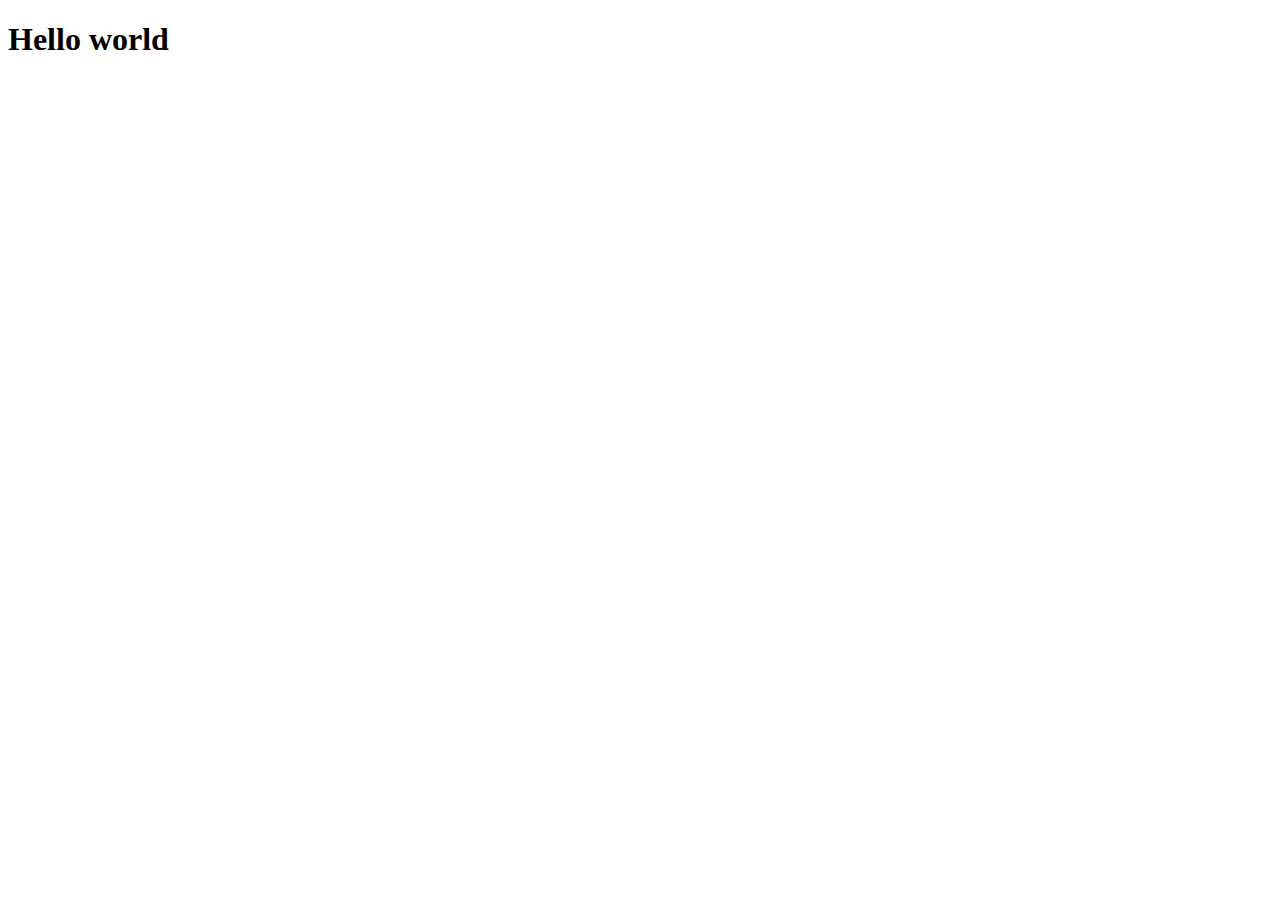
==== Lesson 1 task/index.html @ ca4437cd "Lessons" ====
<!DOCTYPE html>
<html lang="en">
<head>
    <meta charset="UTF-8">
    <meta name="viewport" content="width=device-width, initial-scale=1.0">
    <title>Document</title>
</head>
<body>
    <h1>Hello world</h1>
</body>
</html>
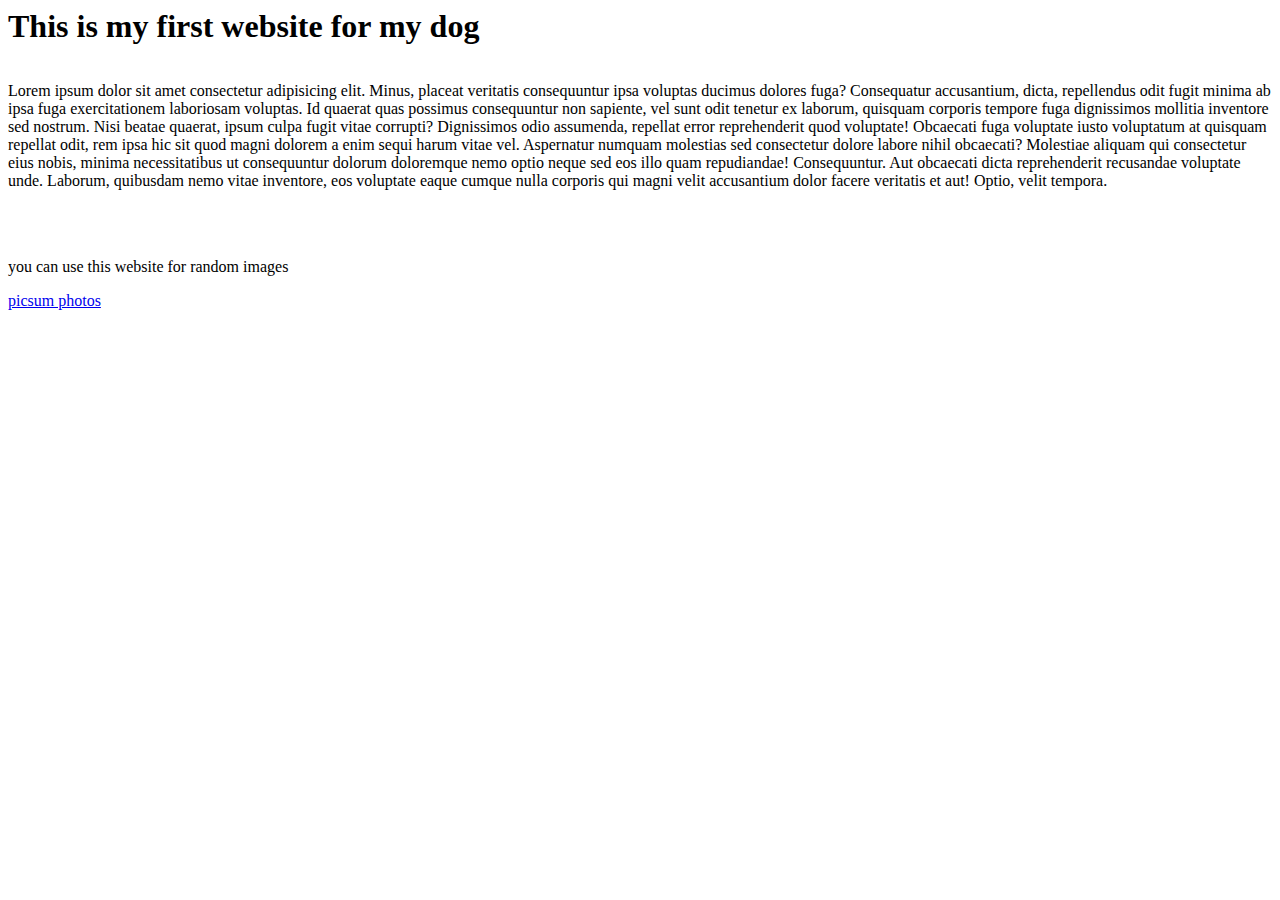
==== commit 5ff25198: "my taskes" ====
--- a/Lesson 1 task/index.html
+++ b/Lesson 1 task/index.html
@@ -1,11 +1,34 @@
-<!DOCTYPE html>
-<html lang="en">
-<head>
-    <meta charset="UTF-8">
-    <meta name="viewport" content="width=device-width, initial-scale=1.0">
-    <title>Document</title>
-</head>
-<body>
-    <h1>Hello world</h1>
-</body>
+<html>
+  <head>
+    <!-- HEADING -->
+    <title>This is my first website for my dog</title>
+  </head>
+
+  <body>
+    <h1>This is my first website for my dog</h1>
+    <img src="https://picsum.photos/id/237/300/300" alt="" />
+    <!-- paragraf -->
+    <p>
+      Lorem ipsum dolor sit amet consectetur adipisicing elit. Minus, placeat
+      veritatis consequuntur ipsa voluptas ducimus dolores fuga? Consequatur
+      accusantium, dicta, repellendus odit fugit minima ab ipsa fuga
+      exercitationem laboriosam voluptas. Id quaerat quas possimus consequuntur
+      non sapiente, vel sunt odit tenetur ex laborum, quisquam corporis tempore
+      fuga dignissimos mollitia inventore sed nostrum. Nisi beatae quaerat,
+      ipsum culpa fugit vitae corrupti? Dignissimos odio assumenda, repellat
+      error reprehenderit quod voluptate! Obcaecati fuga voluptate iusto
+      voluptatum at quisquam repellat odit, rem ipsa hic sit quod magni dolorem
+      a enim sequi harum vitae vel. Aspernatur numquam molestias sed consectetur
+      dolore labore nihil obcaecati? Molestiae aliquam qui consectetur eius
+      nobis, minima necessitatibus ut consequuntur dolorum doloremque nemo optio
+      neque sed eos illo quam repudiandae! Consequuntur. Aut obcaecati dicta
+      reprehenderit recusandae voluptate unde. Laborum, quibusdam nemo vitae
+      inventore, eos voluptate eaque cumque nulla corporis qui magni velit
+      accusantium dolor facere veritatis et aut! Optio, velit tempora.
+    </p>
+    <br /><br />
+    <p>you can use this website for random images</p>
+    <!-- anchor -->
+    <a href="https://picsum.photos/">picsum photos</a>
+  </body>
 </html>